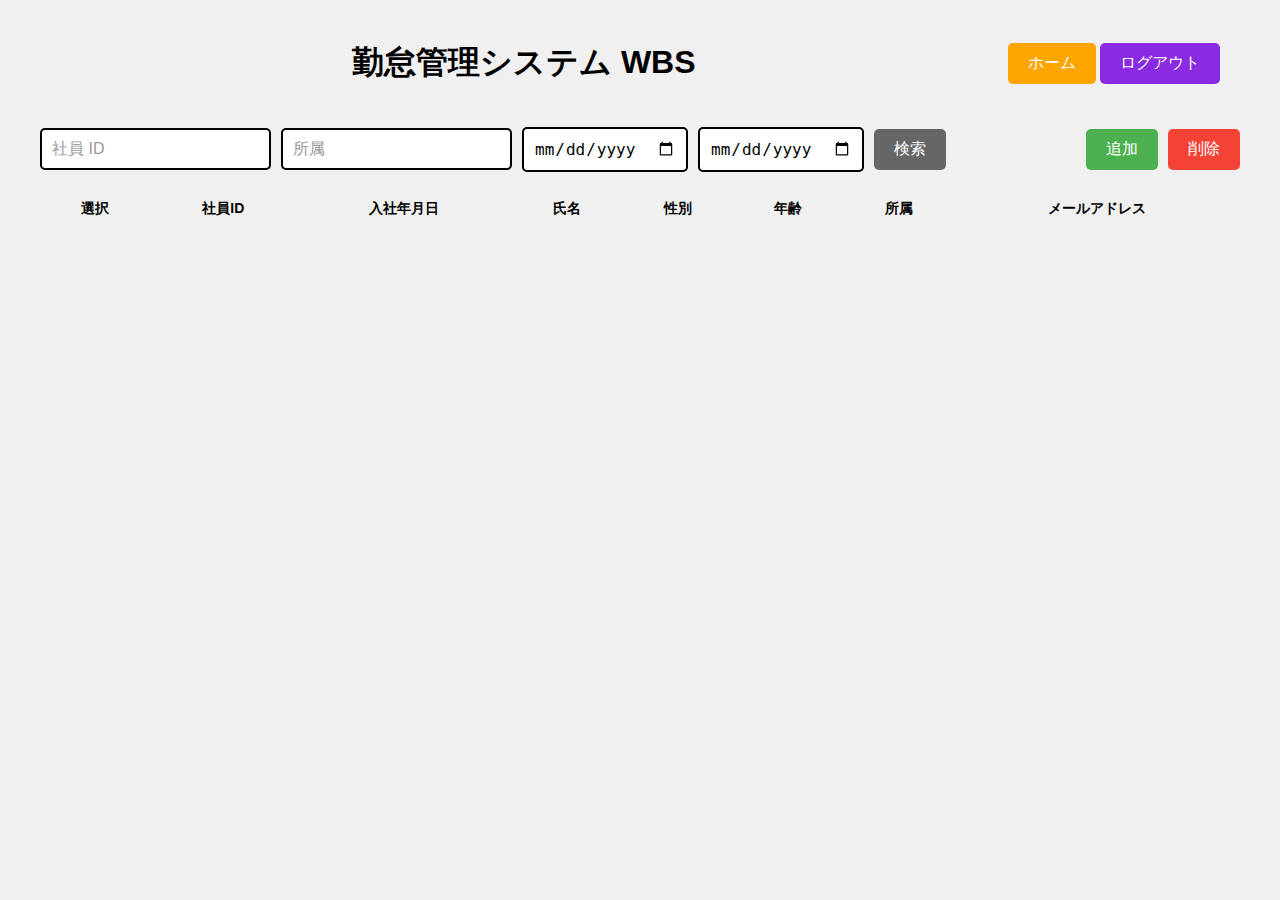
==== src/main/resources/templates/index.html @ d89f8d1f "init spring" ====
<!DOCTYPE html>
<html lang="ja">
<head>
    <meta charset="UTF-8">
    <meta name="viewport" content="width=device-width, initial-scale=1.0">
    <title>勤怠管理システム WBS</title>
    <link rel="stylesheet" href="style.css">
</head>
<body>
    <div class="container">
        <div class="top">
            <div class="title-container">
                <h1>勤怠管理システム WBS</h1>
            </div>
            <div class="close-container">
                <button id="backButton" class="action-button back">ホーム</button>
                <button id="closeButton" class="action-button close">ログアウト</button>
            </div>
        </div>
        <div class="header">
            <div class="search-container">
                <input type="text" id="searchEmployeeId" placeholder="社員 ID">
                <input type="text" id="searchDepartment" placeholder="所属">
                <input type="date" id="searchStartDate" placeholder="開始日">
                
                <input type="date" id="searchEndDate" placeholder="終了日">
                <button id="searchButton">検索</button>
            </div>
            <div class="action-container">
                <button id="addButton" class="action-button add">追加</button>
                <button id="deleteButton" class="action-button delete">削除</button>
            </div>
        </div>
        <div class="employee-list">
            <table id="employeeTable">
                <thead>
                    <tr>
                        <th>選択</th>
                        <th>社員ID</th>
                        <th>入社年月日</th>
                        <th>氏名</th>
                        <th>性別</th>
                        <th>年齢</th>
                        <th>所属</th>
                        <th>メールアドレス</th>
                    </tr>
                </thead>
                <tbody>
                    <!-- Employee rows will be added here dynamically -->
                </tbody>
            </table>
        </div>
    </div>
    <script src="indexlist.js"></script>
    <script src="indexsearch.js"></script>
    <script src="indexadd.js"></script>
    <script src="indexdelete.js"></script>
</body>
</html>
---- src/main/resources/templates/style.css ----
body {
    font-family: 'Segoe UI', Tahoma, Geneva, Verdana, sans-serif;
    margin: 0;
    padding: 0;
    background-color: #f0f0f0; /* Light gray background */
}

.container {
    max-width: 1200px; /* Set maximum width for content */
    margin: 0 auto; /* Center content horizontally */
    padding: 20px;
}

.top {
    display: flex;
    justify-content: space-between;
    align-items: center;
    margin-bottom: 20px;
}

.title-container {
    text-align: center;
    flex: 1;
}

.close-container {
    margin-right: 20px;
}

.header {
    display: flex;
    justify-content: space-between;
    align-items: center;
    margin-bottom: 20px;
}

.search-container {
    display: flex;
    align-items: center;
    margin-right: 20px;
}

.search-container input[type="text"],
.search-container input[type="date"] {
    padding: 10px;
    font-size: 16px;
    border: 2px solid #000;
    border-radius: 5px;
    margin-right: 10px;
    background-color: #fff;
}

.search-container input[type="text"]::placeholder,
.search-container input[type="date"]::placeholder {
    color: #999;
}

.search-container button {
    padding: 10px 20px;
    font-size: 16px;
    background-color: #666;
    color: #fff;
    border: none;
    border-radius: 5px;
    cursor: pointer;
}

/* Different colors for action buttons */
.action-container {
    display: flex;
    gap: 10px;
}

.back {
    background-color: orange; /* Orange */
}

.close {
    background-color: #8a2be2; /* Violet */
}

.add {
    background-color: #4CAF50; /* Green */
}

.delete {
    background-color: #f44336; /* Red */
}

.search {
    background-color: #808080; /* Gray */
}

.action-button {
    padding: 10px 20px;
    font-size: 16px;
    color: #fff;
    border: none;
    border-radius: 5px;
    cursor: pointer;
}

.employee-list {
    overflow-x: auto;
}

table {
    width: 100%;
    border-collapse: collapse;
}

/* Reduce padding and font size for table cells */
td, th {
    padding: 5px;
    font-size: 14px;
}

/* Optional: Increase padding for header cells */
th {
    padding: 8px;
}


@media (max-width: 768px) {
    .header {
        flex-direction: column;
        align-items: center;
    }

    .title-container {
        text-align: center;
        flex: 1;
    }

    .search-container {
        justify-content: center;
        margin-bottom: 20px;
    }

    .search-container input[type="text"],
    .search-container input[type="date"],
    .search-container button,
    .action-button {
        width: 100%;
        margin-bottom: 10px;
    }
}
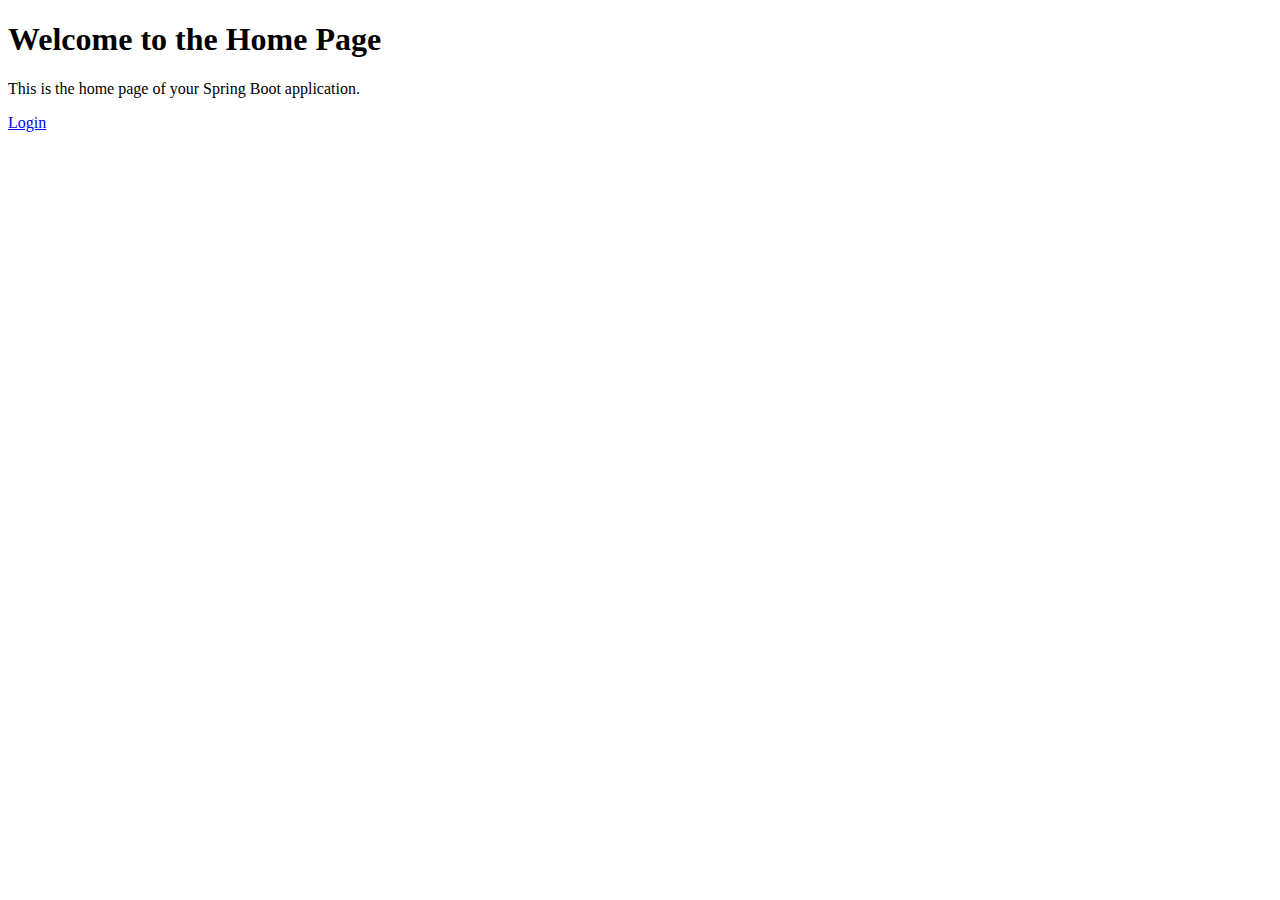
==== commit 14d056b8: "off secc" ====
--- a/src/main/resources/templates/index.html
+++ b/src/main/resources/templates/index.html
@@ -1,59 +1,14 @@
 <!DOCTYPE html>
-<html lang="ja">
+<html lang="en">
 <head>
     <meta charset="UTF-8">
     <meta name="viewport" content="width=device-width, initial-scale=1.0">
-    <title>勤怠管理システム WBS</title>
-    <link rel="stylesheet" href="style.css">
+    <title>Home Page</title>
+    <link rel="stylesheet" href="/static/styles.css">
 </head>
 <body>
-    <div class="container">
-        <div class="top">
-            <div class="title-container">
-                <h1>勤怠管理システム WBS</h1>
-            </div>
-            <div class="close-container">
-                <button id="backButton" class="action-button back">ホーム</button>
-                <button id="closeButton" class="action-button close">ログアウト</button>
-            </div>
-        </div>
-        <div class="header">
-            <div class="search-container">
-                <input type="text" id="searchEmployeeId" placeholder="社員 ID">
-                <input type="text" id="searchDepartment" placeholder="所属">
-                <input type="date" id="searchStartDate" placeholder="開始日">
-                
-                <input type="date" id="searchEndDate" placeholder="終了日">
-                <button id="searchButton">検索</button>
-            </div>
-            <div class="action-container">
-                <button id="addButton" class="action-button add">追加</button>
-                <button id="deleteButton" class="action-button delete">削除</button>
-            </div>
-        </div>
-        <div class="employee-list">
-            <table id="employeeTable">
-                <thead>
-                    <tr>
-                        <th>選択</th>
-                        <th>社員ID</th>
-                        <th>入社年月日</th>
-                        <th>氏名</th>
-                        <th>性別</th>
-                        <th>年齢</th>
-                        <th>所属</th>
-                        <th>メールアドレス</th>
-                    </tr>
-                </thead>
-                <tbody>
-                    <!-- Employee rows will be added here dynamically -->
-                </tbody>
-            </table>
-        </div>
-    </div>
-    <script src="indexlist.js"></script>
-    <script src="indexsearch.js"></script>
-    <script src="indexadd.js"></script>
-    <script src="indexdelete.js"></script>
+    <h1>Welcome to the Home Page</h1>
+    <p>This is the home page of your Spring Boot application.</p>
+    <a href="/login">Login</a>
 </body>
-</html>+</html>
